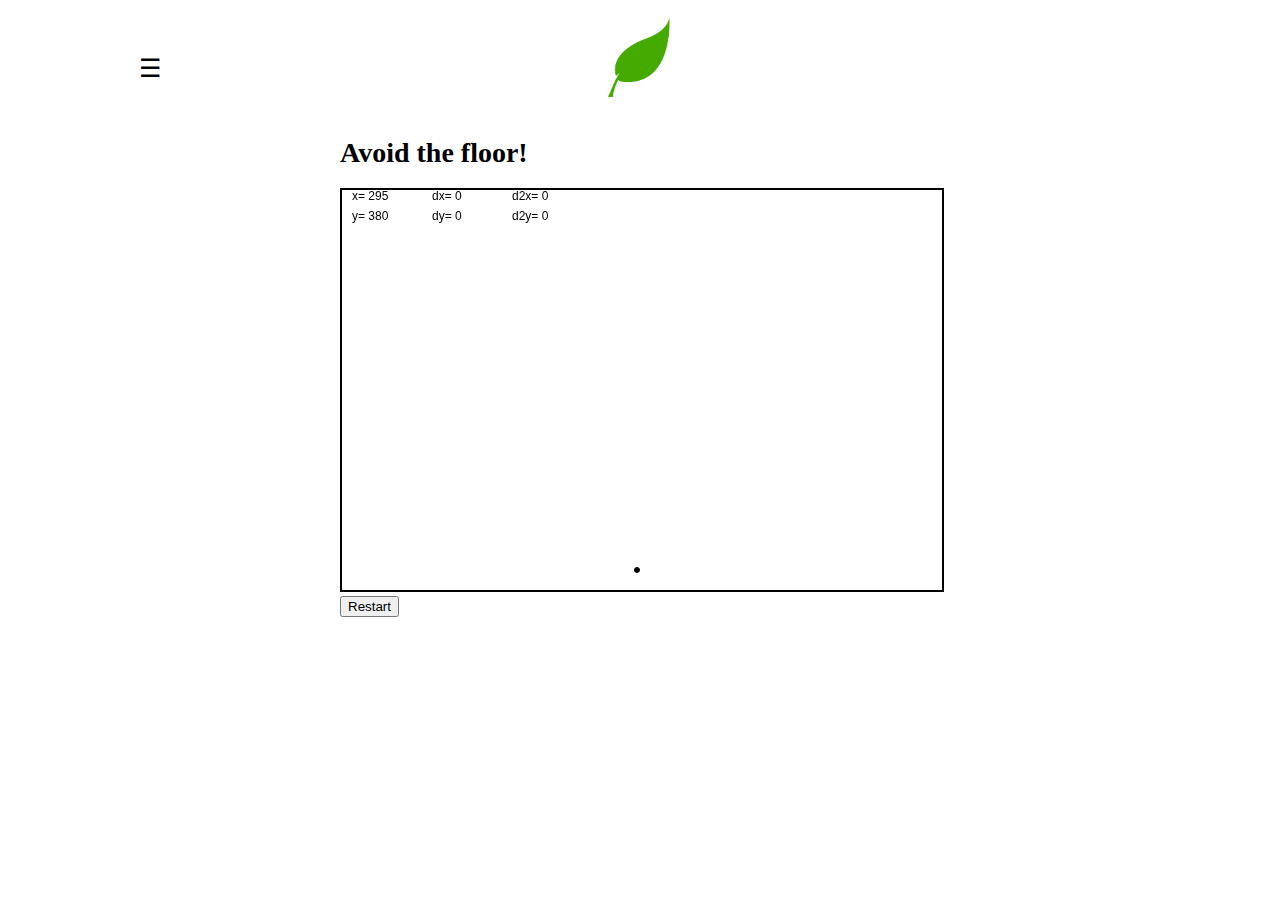
==== avoidthefloor.html @ 260c8e6c "added awful game" ====
<!DOCTYPE html>
<html>
<head>

    <meta charset="utf-8">
    <title>Canvas</title>
    <link rel="stylesheet" href="SBstylesheet.css">
</head>
    
<body>
    
    <div id="header">

        <button id="header_dropdown_icon" class="dropdown_button noselect" onclick="showDropdown(1)">&#9776;</button>
        
            <div id="header_dropdown_content" class="dropdown_content">
                <a href="avoidthefloor.html" class="dropdown_item">Super Advanced Game</a>
                
                <a href="index.html" class="dropdown_item">Link 2</a>
                
                <a href="index.html" class="dropdown_item">Link 3</a>
            </div> 
        
        <a href="index.html"><img id="main_logga" src="Pictures/leaf-favicon.PNG" width="100px"></a>

    </div>
    
    <div id="canvas-div">
        <h1>Avoid the floor!</h1>
        <canvas id="myCanvas" data-processing-sources="avoidthefloor.pde"></canvas>
        <button onclick="location.reload()">Restart</button>
    </div>
    
    
</body>
    
<footer>
    <script src="JSlibrary/processing.js"></script>
    <script src="dropdown.js"></script>
</footer>    
    
</html>
---- SBstylesheet.css ----
body {
    background-color: white;
    padding: 0;
    margin: 0;
    font-family: serif;
    font-size: 14px;
}

#main_table {
    max-width: 85%;
    margin: 16px auto;
}

.main_td {
    padding: 8px;
    background-color: white;
    border: 4px solid white;
}

.img_td {
    width: 50%;
    vertical-align: middle;
    text-align: center;
}

.table_img {
    max-width: 90%;
    padding: 8px;
}

.text_td {
    padding: 8px;
}

#left_td {
    text-align: center;
    width: 50%;
}

#header {
    position: relative;
    max-width: 100%;
    height: 110px;
    text-align: center;
    margin: 8px 0px;
}

#header_dropdown_icon {
    position: absolute;
    left: 5%;
    top: 40%;
    font-size: 25px;
    padding: 2px 75px 5px 75px;
    background-color: white;
    border: none;
    cursor: pointer;
    
}

#header_dropdown_icon:hover {
    opacity: 0.5;
}

#header_dropdown_content {
    position: absolute;
    left: 5%;
    top: 80px;
    z-index: 2; 
    margin: 2px 0px;
    box-shadow: 0px 8px 16px 0px rgba(0,0,0,0.2);
}

.dropdown_content {
    display: none;
}

.show {
    display: block;
}

.noselect {
  -webkit-touch-callout: none; /* iOS Safari */
  -webkit-user-select: none;   /* Chrome/Safari/Opera */
  -khtml-user-select: none;    /* Konqueror */
  -moz-user-select: none;      /* Firefox */
  -ms-user-select: none;       /* Internet Explorer/Edge */
}

.dropdown_item {
    display: block;
    text-decoration: none;
    color: black;
    background-color: white;
    padding: 8px;
    min-width: 150px;
    text-align: left;
    border: 2px solid white;
    opacity: 0.95;
    font-family: monospace;
    font-size: 1.5em;
}

.dropdown_item:hover {
    background-color: #C6D4E1;
}

.slideshow_holder {
    position: relative;
    max-width: 90%;
    margin: auto;
    height: 100%;
}

.slide_button {
    position: absolute;
    color: white; 
    top: 45%;
    padding: 8px;
    opacity: 0.7;
    cursor: pointer;
}

.slide_button:hover {
    color: black;
    background-color: white;
    opacity: 0.4;
    transition: 0.6s ease;
}

#slide_right_button {
    
    right: 0;
}

#dot_nav {
    position: absolute;
    width: 100%;
    text-align: center;
    bottom: 10px;
}

.dot {
    display: inline-block;
    background-color: white;
    width: 10px;
    height: 10px;
    z-index: 1;
    border-radius: 8px;
    margin: 0px 4px;
    cursor: pointer;
    opacity: 0.6;
}

.dot_active {
    opacity: 0.9;
}

.dot:hover {
    color: black;
    background-color: white;
    opacity: 0.4;
}

#canvas-div {
    width: 600px;
    margin: auto;
}

#myCanvas {
    border: 2px solid black;
}
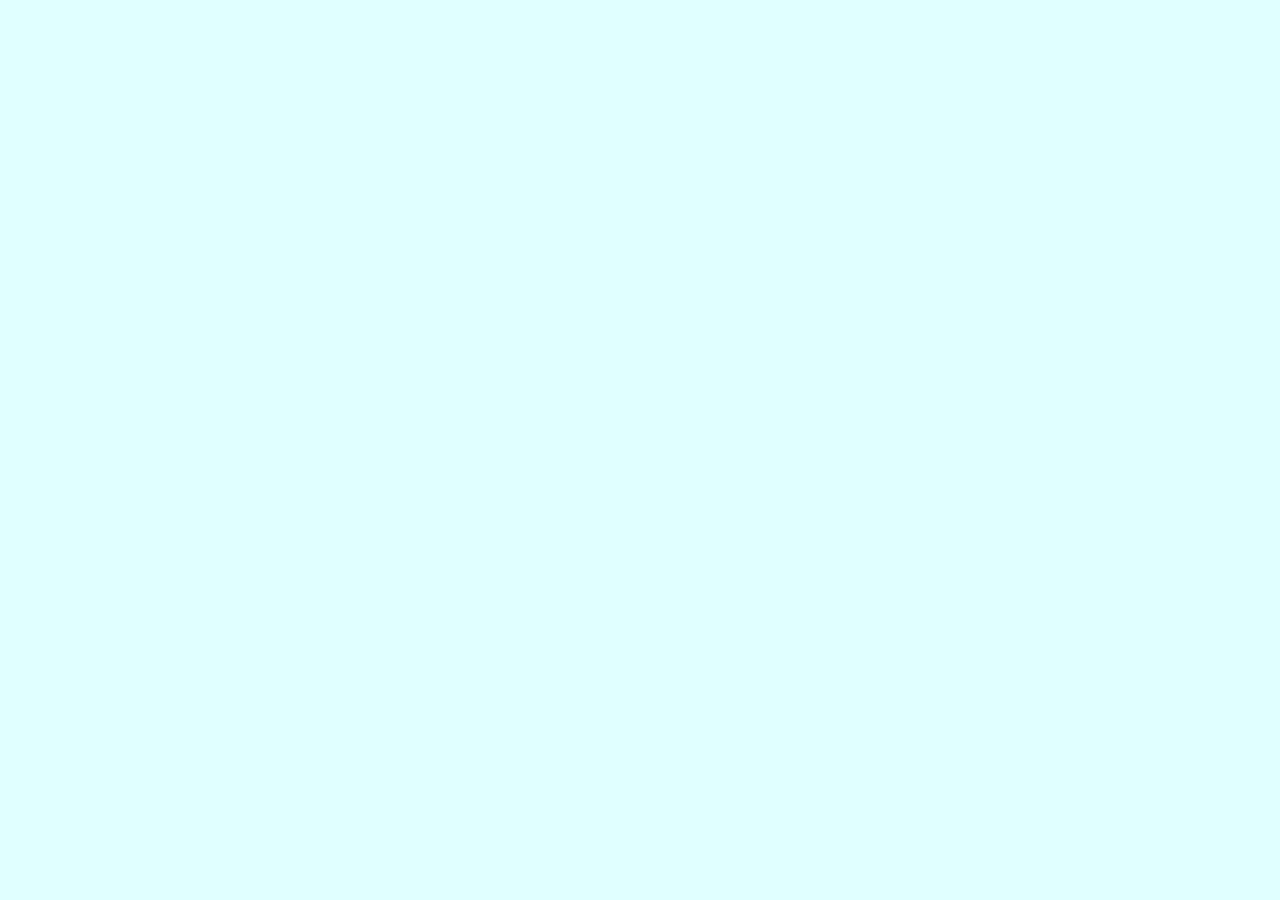
==== commit 91289776: "avoidthefloor" ====
--- a/avoidthefloor.html
+++ b/avoidthefloor.html
@@ -1,42 +1,21 @@
 <!DOCTYPE html>
+
 <html>
-<head>
+    <head>
+        <meta charset="utf-8">
+        <title>Avoid the floor </title>
+        <link href="Static/CSS/SBstylesheet.css" rel="stylesheet"> 
 
-    <meta charset="utf-8">
-    <title>Canvas</title>
-    <link rel="stylesheet" href="SBstylesheet.css">
-</head>
+        <link rel="icon" href="Pictures/leaf-favicon.PNG">
+        
+    </head>
     
-<body>
+    <body>
     
-    <div id="header">
+        <canvas>
+        
+        </canvas>
+    
+    </body>
 
-        <button id="header_dropdown_icon" class="dropdown_button noselect" onclick="showDropdown(1)">&#9776;</button>
-        
-            <div id="header_dropdown_content" class="dropdown_content">
-                <a href="avoidthefloor.html" class="dropdown_item">Super Advanced Game</a>
-                
-                <a href="index.html" class="dropdown_item">Link 2</a>
-                
-                <a href="index.html" class="dropdown_item">Link 3</a>
-            </div> 
-        
-        <a href="index.html"><img id="main_logga" src="Pictures/leaf-favicon.PNG" width="100px"></a>
-
-    </div>
-    
-    <div id="canvas-div">
-        <h1>Avoid the floor!</h1>
-        <canvas id="myCanvas" data-processing-sources="avoidthefloor.pde"></canvas>
-        <button onclick="location.reload()">Restart</button>
-    </div>
-    
-    
-</body>
-    
-<footer>
-    <script src="JSlibrary/processing.js"></script>
-    <script src="dropdown.js"></script>
-</footer>    
-    
 </html>--- a/Static/CSS/SBstylesheet.css
+++ b/Static/CSS/SBstylesheet.css
@@ -0,0 +1,152 @@
+body {
+    background-color: lightcyan;
+    padding: 0;
+    margin: 0;
+    font-family: serif;
+    font-size: 14px;
+}
+
+/* Front Picture */
+
+#front_picture_container{
+    position: relative;
+    display: block;
+    z-index: 1;
+    width: 100%;
+    padding: 0px;
+    margin: 0px;
+}
+
+#front_picture {
+    width: 100%;
+    margin: 0px;
+}
+
+#front_picture_button_container{
+    position: absolute;
+    top: 70%;
+    left: 60%;
+}
+
+.front_picture_button{
+    background-color: white;
+    opacity: 0.6;
+    padding: 1.3vw;
+    margin: 0px 1vw;
+    border: 1px solid black;
+    border-radius: 4px;
+    font-family: serif;
+    font-size: 2vw;
+    text-decoration: none;
+    color: black;
+    box-shadow: 5px 5px 10px grey;
+}
+
+#front_picture_text_container{
+    position: absolute;
+    z-index: 2;
+    left: 60% ;
+    top: 40%;
+    max-width: 30vw;
+    max-height: 40vh;
+    font-size: 2.4vw;
+    font-family: sans-serif;
+    opacity: 0.8;
+}
+
+/* Header */
+
+#header {
+    position: fixed;
+    top: 5px;
+    background-color: white;
+    opacity: 0.6;
+    width: 100%;
+    margin: 0px 0px;
+    z-index: 3;
+}
+
+#main_logga{
+    display: inline-block;
+    border-radius: 8px;
+    width: 20vw;
+    vertical-align: middle;
+}
+
+#header_dropdown_icon {
+    display: inline-block;
+    font-size: 3vw;
+    padding: 5px 65px 5px 65px;
+    background-color: transparent;
+    border: none;
+    cursor: pointer;
+    vertical-align: middle;
+}
+
+#header_dropdown_icon:hover {
+    opacity: 0.5;
+}
+
+#header_dropdown_content {
+    position: absolute;
+    left: 5%;
+    top: 80px;
+    z-index: 2; 
+    margin: 2px 0px;
+    box-shadow: 0px 8px 16px 0px rgba(0,0,0,0.2);
+}
+
+.dropdown_content {
+    display: none;
+}
+
+.show {
+    display: block;
+}
+
+.noselect {
+  -webkit-touch-callout: none; /* iOS Safari */
+  -webkit-user-select: none;   /* Chrome/Safari/Opera */
+  -khtml-user-select: none;    /* Konqueror */
+  -moz-user-select: none;      /* Firefox */
+  -ms-user-select: none;       /* Internet Explorer/Edge */
+}
+
+.dropdown_item {
+    display: block;
+    text-decoration: none;
+    color: black;
+    background-color: white;
+    padding: 8px;
+    min-width: 150px;
+    text-align: left;
+    border: 2px solid white;
+    opacity: 0.95;
+    font-family: monospace;
+    font-size: 1.5em;
+}
+
+.dropdown_item:hover {
+    background-color: #C6D4E1;
+}
+
+/* Content Table */
+
+#content_table{
+    margin: 0px;
+    padding: 0px;
+    width: 100%;
+    background-color: #A7A3A2;
+}
+
+#content_table td {
+    width: 33%;
+    height: 100%;
+    background-color: ;
+    font-family: sans-serif;
+}
+
+#content_table td img{
+    width: 50%;
+}
+
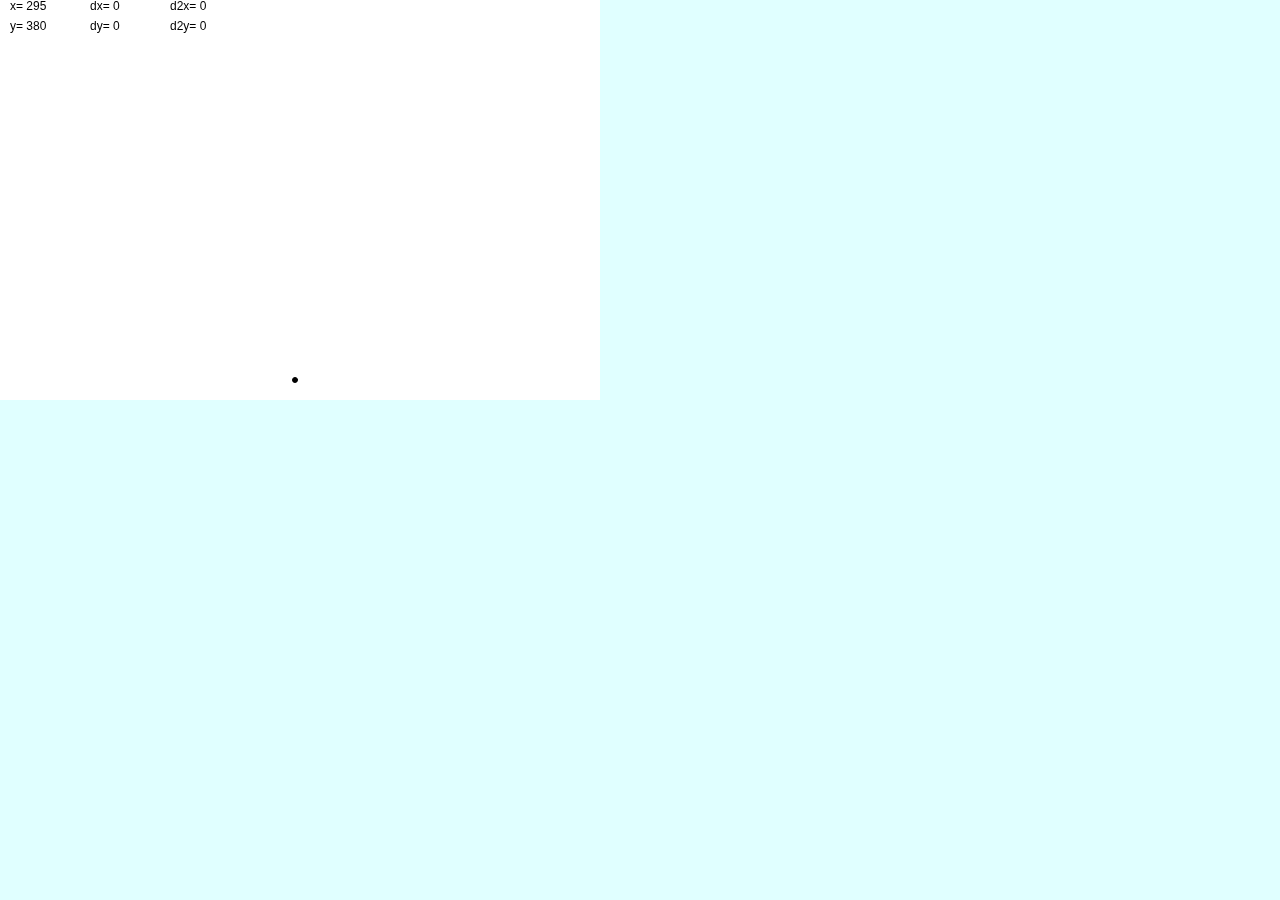
==== commit ca08c151: "abc" ====
--- a/avoidthefloor.html
+++ b/avoidthefloor.html
@@ -5,16 +5,15 @@
         <meta charset="utf-8">
         <title>Avoid the floor </title>
         <link href="Static/CSS/SBstylesheet.css" rel="stylesheet"> 
-
+        <script src="JSlibrary/processing.js"></script>
         <link rel="icon" href="Pictures/leaf-favicon.PNG">
         
     </head>
     
     <body>
     
-        <canvas>
         
-        </canvas>
+       <canvas data-processing-sources="Static/PDE/avoidthefloor.pde"></canvas>
     
     </body>
 
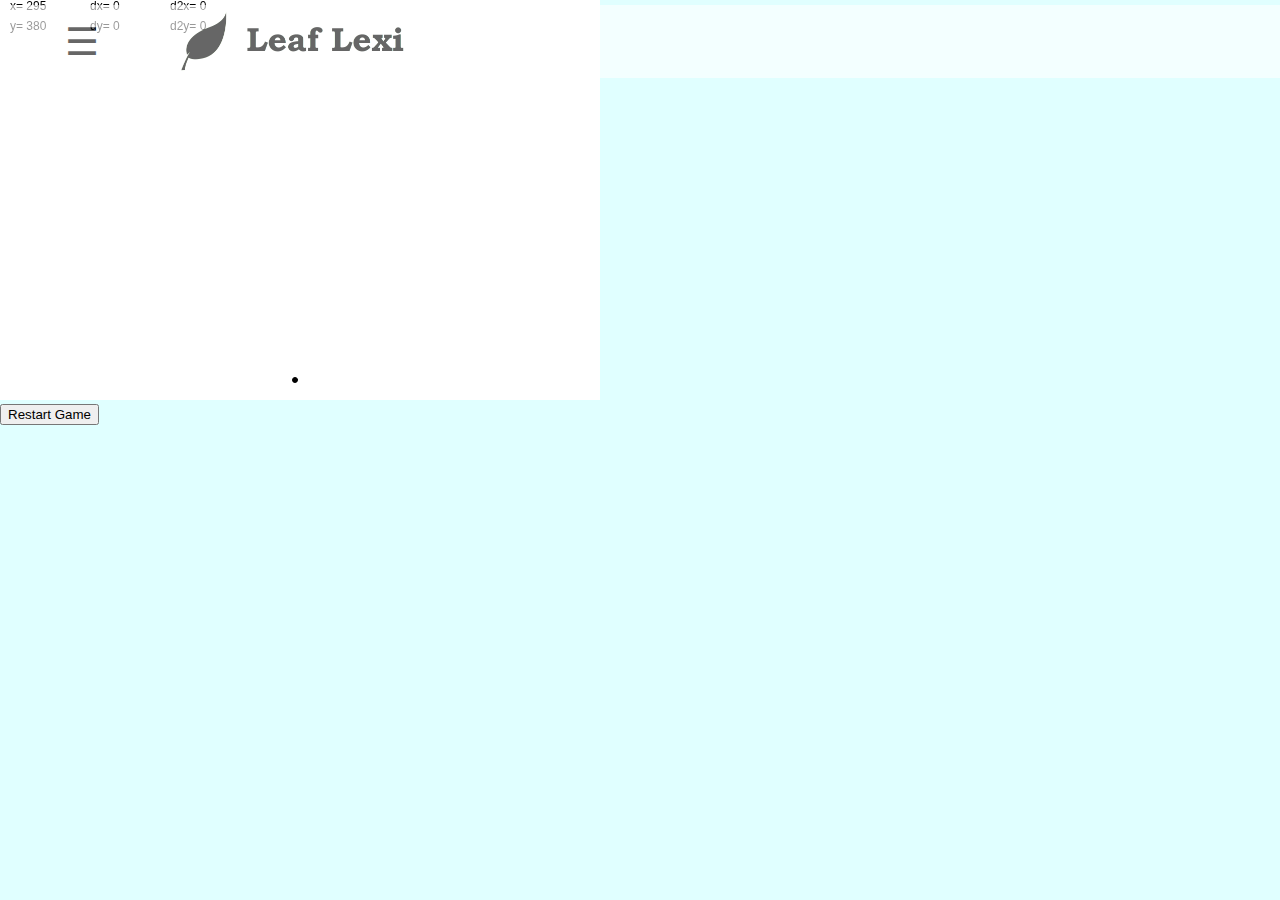
==== commit dd3588d3: "refresh btn added" ====
--- a/avoidthefloor.html
+++ b/avoidthefloor.html
@@ -12,9 +12,32 @@
     
     <body>
     
+     <div id="header">
+
+        <button id="header_dropdown_icon" class="dropdown_button noselect" onclick="showDropdown(1)">&#9776;</button>
         
-       <canvas data-processing-sources="Static/PDE/avoidthefloor.pde"></canvas>
+            <div id="header_dropdown_content" class="dropdown_content">
+                <a href="avoidthefloor.html" class="dropdown_item">Avoid the Floor</a>
+                
+                <a href="genericleaf.html" class="dropdown_item">Blank</a>
+                
+                <a href="index.html" class="dropdown_item">Link 3</a>
+            </div> 
+        
+        <a href="index.html"><img id="main_logga" src="Pictures/leaf-favicon.PNG"></a>
+
+        </div> 
+        
+        <div id="atf">
+        <canvas data-processing-sources="Static/PDE/avoidthefloor.pde"></canvas>
+        </div>  
+        
+        <button onclick="location.reload()">Restart Game</button>
     
     </body>
+    
+    <footer>
+        <script src="JSlibrary/dropdown.js"></script>
+    </footer>
 
 </html>--- a/Static/CSS/SBstylesheet.css
+++ b/Static/CSS/SBstylesheet.css
@@ -150,3 +150,7 @@
     width: 50%;
 }
 
+canvas {
+    width: auto;
+    margin: auto;
+}
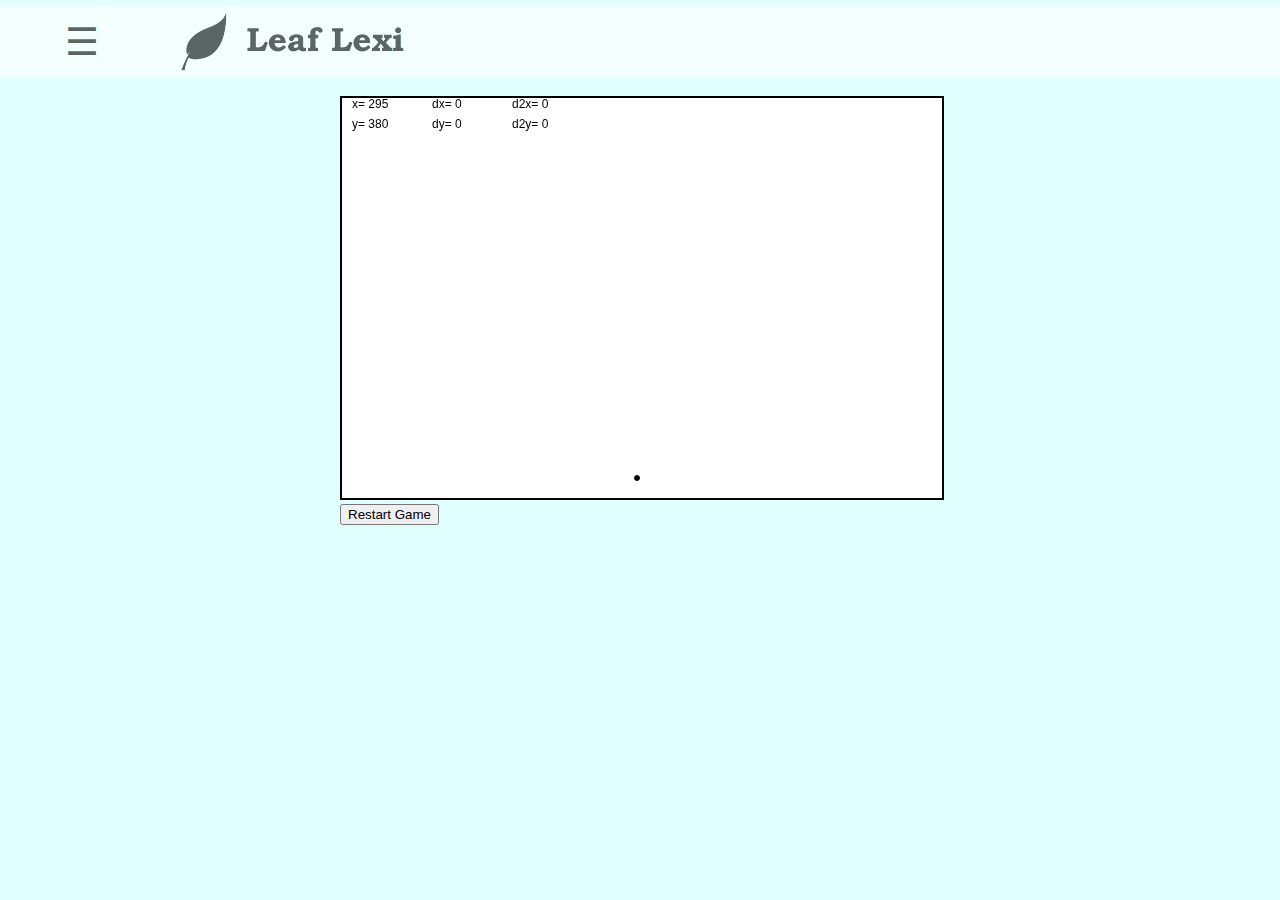
==== commit 24ee5068: "refresh btn" ====
--- a/avoidthefloor.html
+++ b/avoidthefloor.html
@@ -30,9 +30,10 @@
         
         <div id="atf">
         <canvas data-processing-sources="Static/PDE/avoidthefloor.pde"></canvas>
+            <button onclick="location.reload()">Restart Game</button>
         </div>  
         
-        <button onclick="location.reload()">Restart Game</button>
+        
     
     </body>
     
--- a/Static/CSS/SBstylesheet.css
+++ b/Static/CSS/SBstylesheet.css
@@ -150,7 +150,15 @@
     width: 50%;
 }
 
-canvas {
-    width: auto;
+#atf {
+    position: relative;
+    padding: 16px;
+    top: 80px;
+    width: 600px;
     margin: auto;
 }
+
+canvas {
+    border: 2px solid black;
+}
+
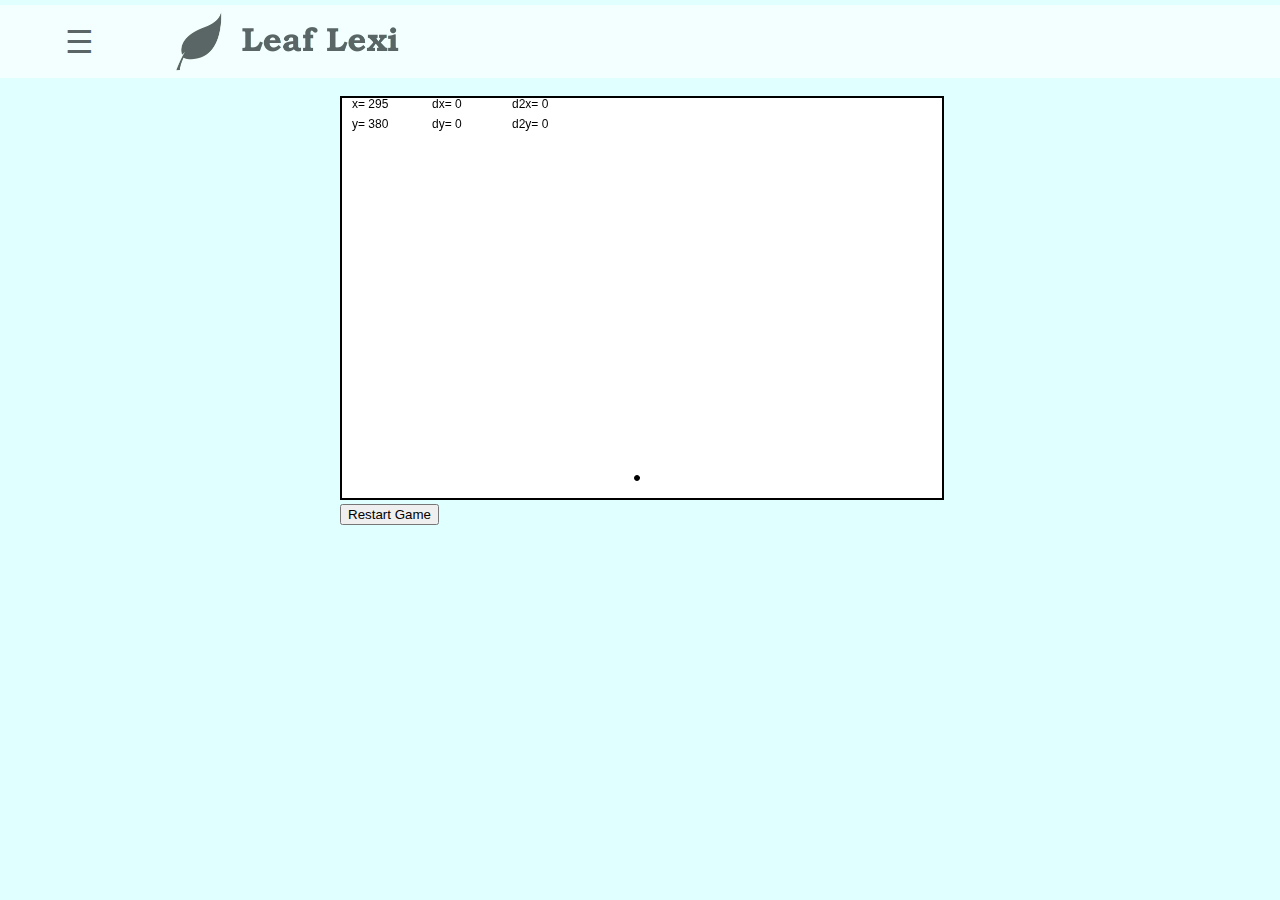
==== commit 95cad320: "menu change" ====
--- a/avoidthefloor.html
+++ b/avoidthefloor.html
@@ -5,7 +5,6 @@
         <meta charset="utf-8">
         <title>Avoid the floor </title>
         <link href="Static/CSS/SBstylesheet.css" rel="stylesheet"> 
-        <script src="JSlibrary/processing.js"></script>
         <link rel="icon" href="Pictures/leaf-favicon.PNG">
         
     </head>
@@ -39,6 +38,7 @@
     
     <footer>
         <script src="JSlibrary/dropdown.js"></script>
+        <script src="JSlibrary/processing.js"></script>
     </footer>
 
 </html>--- a/Static/CSS/SBstylesheet.css
+++ b/Static/CSS/SBstylesheet.css
@@ -75,12 +75,13 @@
 
 #header_dropdown_icon {
     display: inline-block;
-    font-size: 3vw;
+    font-size: 2.5vw;
     padding: 5px 65px 5px 65px;
     background-color: transparent;
     border: none;
     cursor: pointer;
     vertical-align: middle;
+    color: black;
 }
 
 #header_dropdown_icon:hover {
@@ -89,8 +90,6 @@
 
 #header_dropdown_content {
     position: absolute;
-    left: 5%;
-    top: 80px;
     z-index: 2; 
     margin: 2px 0px;
     box-shadow: 0px 8px 16px 0px rgba(0,0,0,0.2);
@@ -117,7 +116,7 @@
     text-decoration: none;
     color: black;
     background-color: white;
-    padding: 8px;
+    padding: 16px;
     min-width: 150px;
     text-align: left;
     border: 2px solid white;
@@ -150,6 +149,8 @@
     width: 50%;
 }
 
+/* Avoid the floor Canvas */
+
 #atf {
     position: relative;
     padding: 16px;
@@ -162,3 +163,4 @@
     border: 2px solid black;
 }
 
+
